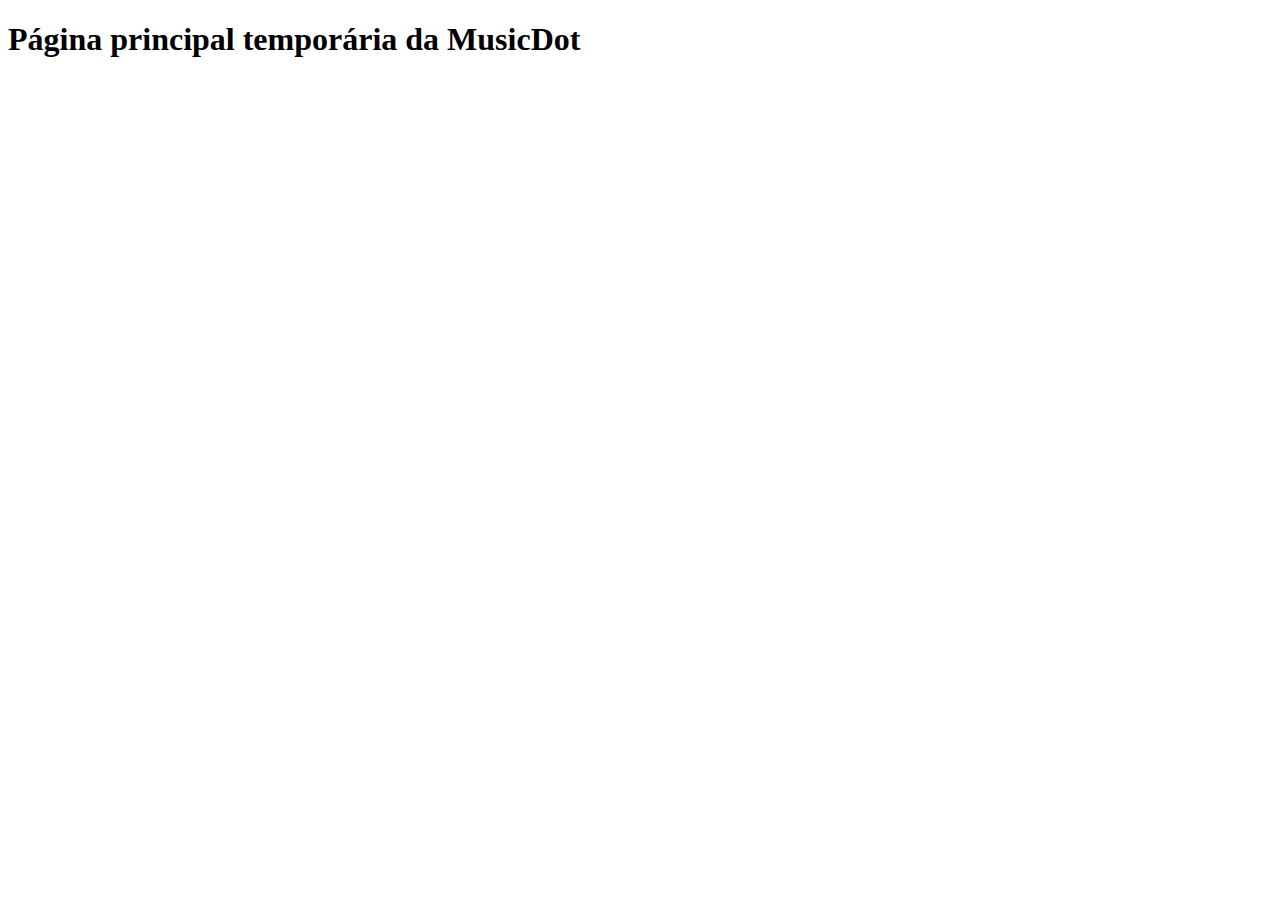
==== index.html @ 2cbeafe7 "Adicionando o index.html" ====
<!DOCTYPE html>
<html lang="pt-BR">
  <head>
    <meta charset="UTF-8" />
    <meta name="author" content="Jhonson Douglas" />
    <meta http-equiv="X-UA-Compatible" content="IE=edge" />
    <meta name="viewport" content="width=device-width, initial-scale=1.0" />
    <title>MusicDot | Index</title>
  </head>
  <body>
    <h1>Página principal temporária da MusicDot</h1>
  </body>
</html>
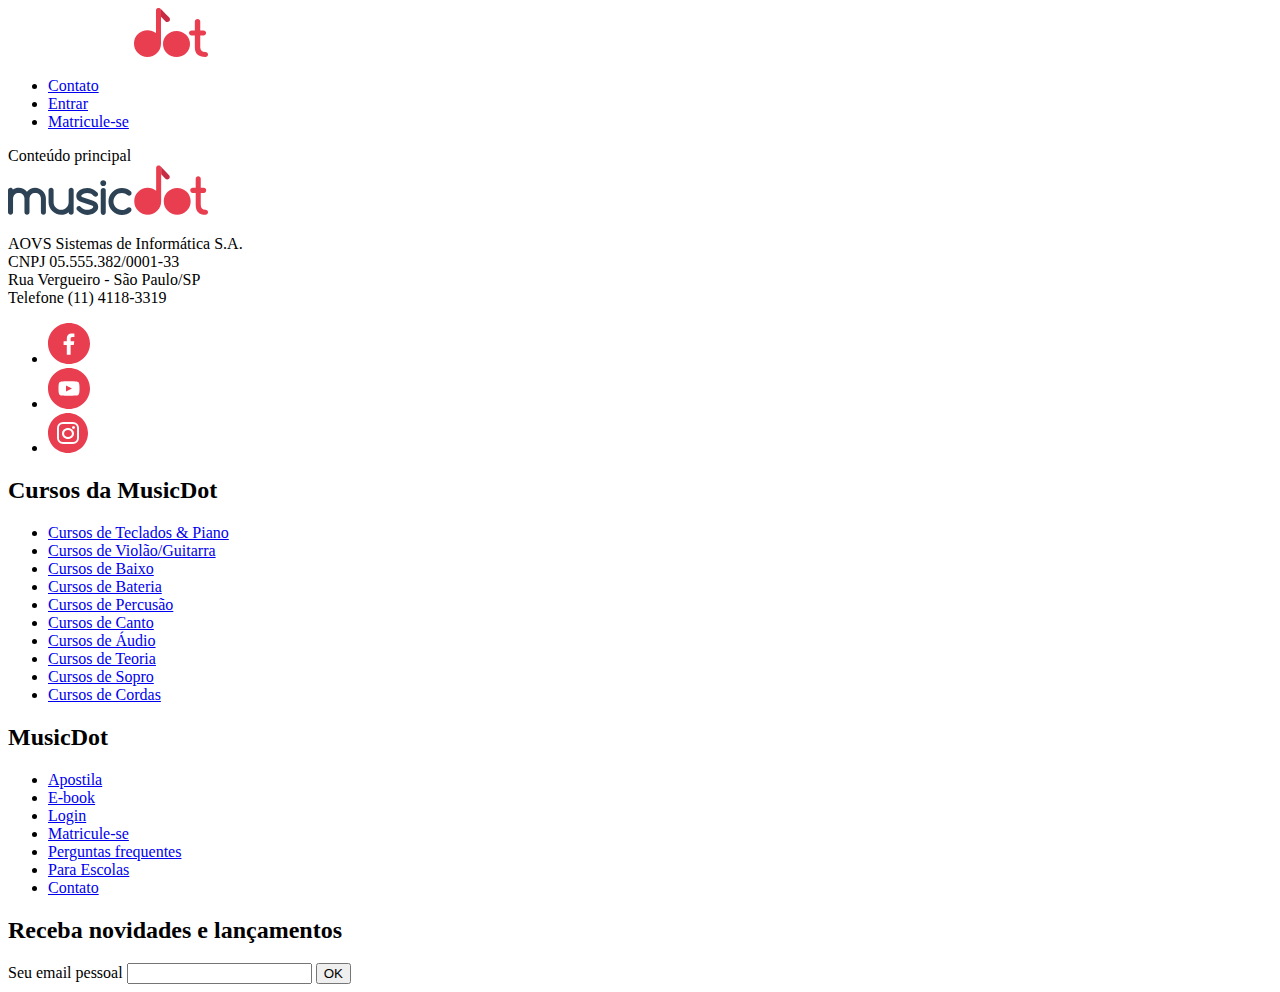
==== commit 643283d5: "Atualizando os arquivos e adicionando os estilos responsivos" ====
--- a/index.html
+++ b/index.html
@@ -5,9 +5,133 @@
     <meta name="author" content="Jhonson Douglas" />
     <meta http-equiv="X-UA-Compatible" content="IE=edge" />
     <meta name="viewport" content="width=device-width, initial-scale=1.0" />
-    <title>MusicDot | Index</title>
+    <title>MusicDot</title>
+    <link rel="shortcut icon" href="img/favicon.ico" type="image/x-icon" />
+    <link
+      rel="stylesheet"
+      href="https://fonts.googleapis.com/css?family=Montserrat:300,400,500,600,700,&display=block"
+    />
+    <link rel="stylesheet" href="css/reset.css" />
+    <link rel="stylesheet" href="css/cabecalho.css" />
+    <link rel="stylesheet" href="css/rodape.css" />
+    <link rel="stylesheet" href="css/form-newsletter.css" />
   </head>
   <body>
-    <h1>Página principal temporária da MusicDot</h1>
+    <header class="cabecalho">
+      <a href="index.html">
+        <img
+          class="cabecalho_logo"
+          src="img/musicdot-logo-light.svg"
+          title="Ir para a página inicial da Musicdot"
+          alt="MusicDot"
+        />
+      </a>
+
+      <nav>
+        <ul class="cabecalho_menu">
+          <li class="cabecalho_item-menu">
+            <a href="sobre.html#contato">Contato</a>
+          </li>
+          <li class="cabecalho_item-menu"><a href="#">Entrar</a></li>
+          <li class="cabecalho_item-menu cabecalho_item-menu--matricular">
+            <a href="#">Matricule-se</a>
+          </li>
+        </ul>
+      </nav>
+    </header>
+
+    <main>Conteúdo principal</main>
+
+    <footer class="rodape">
+      <section class="rodape_secao rodape__secao--sobre">
+        <img class="rodape_logo" src="img/logo.svg" alt="Logo da MusicDot" />
+        <p class="rodape_infos-empresa">
+          AOVS Sistemas de Informática S.A. <br />
+          CNPJ 05.555.382/0001-33 <br />Rua Vergueiro - São Paulo/SP
+          <br />Telefone (11) 4118-3319
+        </p>
+
+        <ul class="rodape_lista-midias-sociais">
+          <li class="rodape_item-midias-sociais">
+            <a href="https://www.facebook.com/musicdotonline">
+              <img
+                src="img/footer-icone-facebook.svg"
+                alt="Musicdot no Facebbok"
+              />
+            </a>
+          </li>
+          <li class="rodape_item-midias-sociais">
+            <a href="https://www.youtube.com/user/musicdotonline">
+              <img
+                src="img/footer-icone-youtube.svg"
+                alt="Musicdot no Youtube"
+              />
+            </a>
+          </li>
+          <li class="rodape_item-midias-sociais">
+            <a href="wwww.instagram.com/musiconline">
+              <img src="img/footer-icone-instagram.svg" alt="Instagram" />
+            </a>
+          </li>
+        </ul>
+      </section>
+
+      <section class="rodape_secao rodape__secao--cursos">
+        <h2 class="rodape_titulo">Cursos da MusicDot</h2>
+        <nav>
+          <ul>
+            <li class="rodape_item-lista">
+              <a href="#">Cursos de Teclados & Piano</a>
+            </li>
+            <li class="rodape_item-lista">
+              <a href="#">Cursos de Violão/Guitarra</a>
+            </li>
+            <li class="rodape_item-lista"><a href="#">Cursos de Baixo</a></li>
+            <li class="rodape_item-lista"><a href="#">Cursos de Bateria</a></li>
+            <li class="rodape_item-lista">
+              <a href="#">Cursos de Percusão</a>
+            </li>
+            <li class="rodape_item-lista"><a href="#">Cursos de Canto</a></li>
+            <li class="rodape_item-lista"><a href="#">Cursos de Áudio</a></li>
+            <li class="rodape_item-lista"><a href="#">Cursos de Teoria</a></li>
+            <li class="rodape_item-lista"><a href="#">Cursos de Sopro</a></li>
+            <li class="rodape_item-lista"><a href="#">Cursos de Cordas</a></li>
+          </ul>
+        </nav>
+      </section>
+
+      <section class="rodape_secao rodape__secao--links">
+        <h2 class="rodape_titulo">MusicDot</h2>
+        <nav>
+          <ul>
+            <li class="rodape_item-lista"><a href="#">Apostila</a></li>
+            <li class="rodape_item-lista"><a href="#">E-book</a></li>
+            <li class="rodape_item-lista"><a href="#">Login</a></li>
+            <li class="rodape_item-lista"><a href="#">Matricule-se</a></li>
+            <li class="rodape_item-lista">
+              <a href="#">Perguntas frequentes</a>
+            </li>
+            <li class="rodape_item-lista"><a href="#">Para Escolas</a></li>
+            <li class="rodape_item-lista"><a href="#">Contato</a></li>
+          </ul>
+        </nav>
+      </section>
+
+      <section class="rodape_secao rodape__secao--newsletter">
+        <h2 class="rodape_titulo">Receba novidades e lançamentos</h2>
+        <form action="#" method="GET" class="form-newsletter">
+          <label for="form-newsletter_label" class="form-newsletter_label">
+            Seu email pessoal
+          </label>
+          <input
+            id="email-newsletter"
+            name="email-newsletter"
+            type="email"
+            class="form-newsletter_campo"
+          />
+          <button type="submit" class="form-newsletter_botao">OK</button>
+        </form>
+      </section>
+    </footer>
   </body>
 </html>
